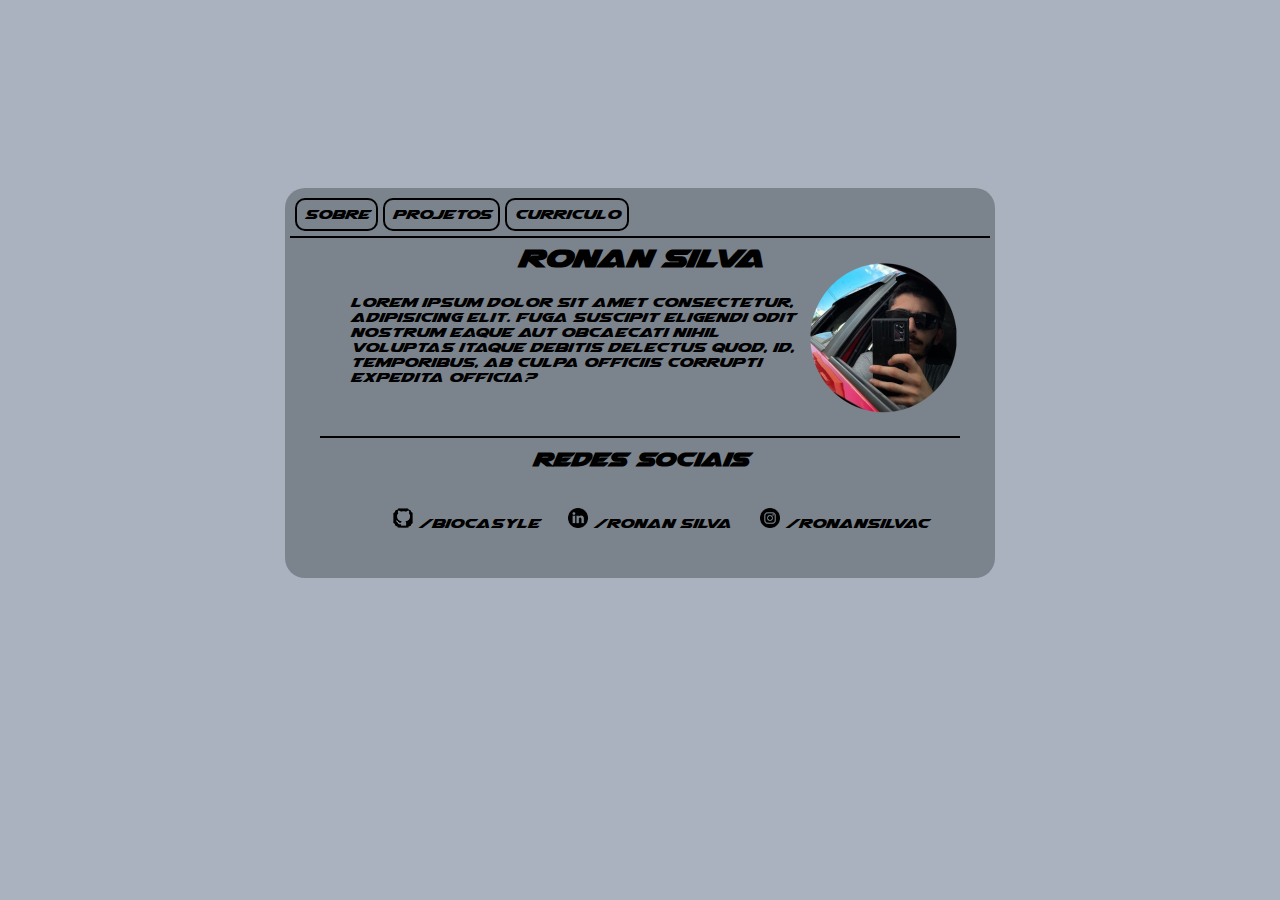
==== index.html @ 242d59dd "Criação" ====
<!DOCTYPE html>
<html lang="pt-br">

<head>
    <meta charset="UTF-8">
    <meta name="viewport" content="width=device-width, initial-scale=1.0">
    <link rel="shortcut icon" href="imagens/favicon.ico" type="image/x-icon">
    <link rel="stylesheet" href="css/mobile_style.css">
    <link rel="stylesheet" href="css/style.css">
    <title>Ronan Silva</title>
</head>

<body>
    <main id="box">
        <section id="menu">
            <ul>
                <li><a href="#">Sobre</a></li>
                <li><a href="#">Projetos</a></li>
                <li><a href="#">Curriculo</a></li>
            </ul>
        </section>
        <div id="conteudo">
            <h1>Ronan Silva</h1>
            <div id="descricao">
                <p>Lorem ipsum dolor sit amet consectetur, adipisicing elit. Fuga suscipit eligendi odit nostrum eaque
                    aut obcaecati nihil voluptas itaque debitis delectus quod, id, temporibus, ab culpa officiis
                    corrupti expedita officia?</p>
                <div id="foto">
                    <img id="foto-perfil" src="imagens/Icone_ronan150.png" alt="Ronan Silva">
                </div>
            </div>
            <div id="redes">
                <h2>Redes Sociais</h2>
                <ul>
                    <li>
                        <img src="imagens/icone-github.png" alt="Icone_Github">
                        <a href="https://github.com/Biocastyle/" target="_blank">/Biocasyle</a>
                    </li>
                    <li>
                        <img src="imagens/icone-linkedin.png" width="20px" alt="Icone_Linkedin">
                        <a href="https://www.linkedin.com/in/ronansilvacarmo/" target="_blank">/Ronan Silva</a>
                    </li>
                    <li>
                        <img src="imagens/icone-instagram.png" width="20px" alt="Icone_instagram">
                        <a href="https://www.instagram.com/ronansilvac/" target="_blank">/ronansilvac</a>
                    </li>
                </ul>
            </div>
        </div>
    </main>
</body>

</html>
---- css/mobile_style.css ----
@charset "UTF-8";
---- css/style.css ----
@charset "UTF-8";

@font-face {
    font-family: Airstrike;
    src: url(../fonts/airstrikeexpand.ttf);
}

body {
    background-color: #aab1bf;
    display: flex;
    flex-direction: column;
    justify-content: center;
    align-items: center;

}

#box {
    border-radius: 20px;
    padding: 5px;
    width: 700px;
    height: 380px;
    margin-top: 20vh;
    background-color: #7b838c;
    font-family: Airstrike, Arial, Helvetica, sans-serif;
}

#menu {
    margin-top: -0px;
    border-bottom: 2px solid black;
}

#menu ul {
    padding-left: 5px;
    margin-bottom: 5px;
    margin-top: 5px;
}

#menu li {
    list-style-type: none;
    display: inline-block;
    padding: 7px;
    border: 2px solid black;
    border-radius: 10px;

}

#menu li:hover {
    background-color: rgba(0, 0, 0, 0.356);
    color: white;
    transition: 0.3s;
}

#menu li a:hover {
    color: white;
}

#menu li a {
    text-decoration: none;
    color: black;
}

#conteudo {
    margin-left: 30px;
    margin-right: 30px;
    display: block;

}

#conteudo h1 {
    margin-top: 5px;
    text-align: center;
}

#descricao {
    display: flex;
    flex-direction: row;
    align-items: center;
    margin-top: -30px;
    margin-left: 30px;
}

#descricao p {
    text-align: left;
}

#foto {
    display: inline-block;
}

#redes {
    margin-top: 20px;
    display: flex;
    flex-direction: column;
    text-align: center;
    border-top: 2px solid black;
}

#redes h2 {
    margin-top: 10px;
    margin-bottom: 10px;
}

#redes ul {}

#redes li {
    list-style-type: none;
    display: inline-block;
    margin: 7px;
    padding: 5px;
    justify-content: center;
    align-items: center;
}

#redes li a {
    text-decoration: none;
    color: black;
}
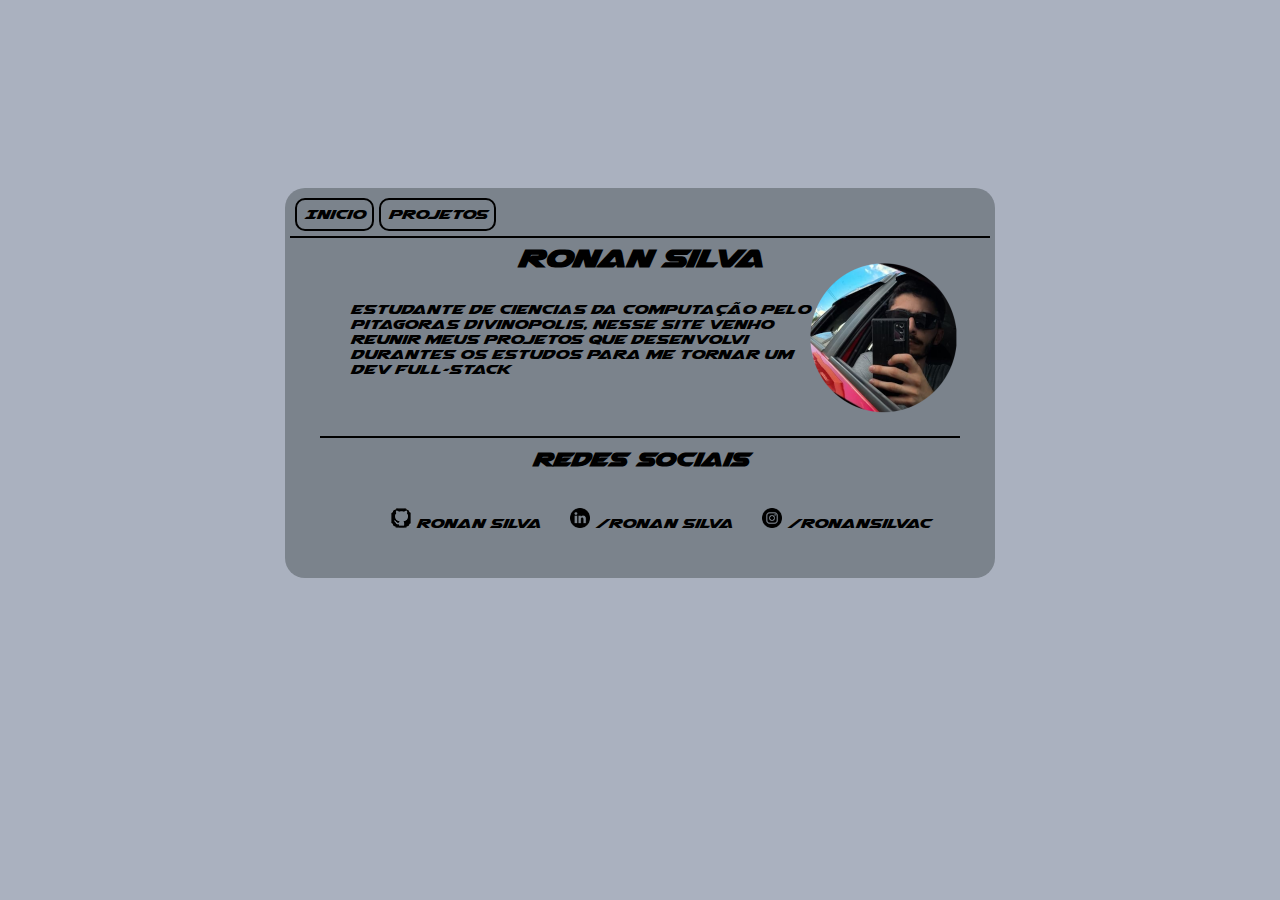
==== commit 8baad95b: "Criação da v2 do meu portifolio" ====
--- a/index.html
+++ b/index.html
@@ -5,6 +5,7 @@
     <meta charset="UTF-8">
     <meta name="viewport" content="width=device-width, initial-scale=1.0">
     <link rel="shortcut icon" href="imagens/favicon.ico" type="image/x-icon">
+    <link rel="stylesheet" href="css/index.css">
     <link rel="stylesheet" href="css/mobile_style.css">
     <link rel="stylesheet" href="css/style.css">
     <title>Ronan Silva</title>
@@ -14,17 +15,15 @@
     <main id="box">
         <section id="menu">
             <ul>
-                <li><a href="#">Sobre</a></li>
-                <li><a href="#">Projetos</a></li>
-                <li><a href="#">Curriculo</a></li>
+                <li><a href="index.html">Inicio</a></li>
+                <li><a href="html/projetos.html">Projetos</a></li>
+                <!-- <li><a href="#">Habilidade</a></li> -->
             </ul>
         </section>
-        <div id="conteudo">
+        <section id="conteudo">
             <h1>Ronan Silva</h1>
             <div id="descricao">
-                <p>Lorem ipsum dolor sit amet consectetur, adipisicing elit. Fuga suscipit eligendi odit nostrum eaque
-                    aut obcaecati nihil voluptas itaque debitis delectus quod, id, temporibus, ab culpa officiis
-                    corrupti expedita officia?</p>
+                <p>Estudante de Ciencias da computação pelo Pitagoras Divinopolis, nesse site venho reunir meus projetos que desenvolvi durantes os estudos para me tornar um Dev Full-Stack</p>
                 <div id="foto">
                     <img id="foto-perfil" src="imagens/Icone_ronan150.png" alt="Ronan Silva">
                 </div>
@@ -34,7 +33,7 @@
                 <ul>
                     <li>
                         <img src="imagens/icone-github.png" alt="Icone_Github">
-                        <a href="https://github.com/Biocastyle/" target="_blank">/Biocasyle</a>
+                        <a href="https://github.com/ronanrsdc" target="_blank">Ronan Silva</a>
                     </li>
                     <li>
                         <img src="imagens/icone-linkedin.png" width="20px" alt="Icone_Linkedin">
@@ -46,7 +45,7 @@
                     </li>
                 </ul>
             </div>
-        </div>
+        </section>
     </main>
 </body>
 
--- a/css/index.css
+++ b/css/index.css
@@ -0,0 +1,60 @@
+@charset "UTF-8";
+
+@font-face {
+    font-family: Airstrike;
+    src: url(../fonts/airstrikeexpand.ttf);
+}
+
+body {
+    background-color: #aab1bf;
+    display: flex;
+    flex-direction: column;
+    justify-content: center;
+    align-items: center;
+
+}
+
+#box {
+    border-radius: 20px;
+    padding: 5px;
+    width: 700px;
+    height: 380px;
+    margin-top: 20vh;
+    background-color: #7b838c;
+    font-family: Airstrike, Arial, Helvetica, sans-serif;
+}
+
+#menu {
+    margin-top: -0px;
+    border-bottom: 2px solid black;
+}
+
+#menu ul {
+    padding-left: 5px;
+    margin-bottom: 5px;
+    margin-top: 5px;
+}
+
+#menu li {
+    list-style-type: none;
+    display: inline-block;
+    padding: 7px;
+    border: 2px solid black;
+    border-radius: 10px;
+
+}
+
+#menu li:hover {
+    background-color: rgba(0, 0, 0, 0.356);
+    color: white;
+    transition: 0.3s;
+}
+
+#menu li a:hover {
+    color: white;
+}
+
+#menu li a {
+    text-decoration: none;
+    color: black;
+}
--- a/css/style.css
+++ b/css/style.css
@@ -1,63 +1,4 @@
 @charset "UTF-8";
-
-@font-face {
-    font-family: Airstrike;
-    src: url(../fonts/airstrikeexpand.ttf);
-}
-
-body {
-    background-color: #aab1bf;
-    display: flex;
-    flex-direction: column;
-    justify-content: center;
-    align-items: center;
-
-}
-
-#box {
-    border-radius: 20px;
-    padding: 5px;
-    width: 700px;
-    height: 380px;
-    margin-top: 20vh;
-    background-color: #7b838c;
-    font-family: Airstrike, Arial, Helvetica, sans-serif;
-}
-
-#menu {
-    margin-top: -0px;
-    border-bottom: 2px solid black;
-}
-
-#menu ul {
-    padding-left: 5px;
-    margin-bottom: 5px;
-    margin-top: 5px;
-}
-
-#menu li {
-    list-style-type: none;
-    display: inline-block;
-    padding: 7px;
-    border: 2px solid black;
-    border-radius: 10px;
-
-}
-
-#menu li:hover {
-    background-color: rgba(0, 0, 0, 0.356);
-    color: white;
-    transition: 0.3s;
-}
-
-#menu li a:hover {
-    color: white;
-}
-
-#menu li a {
-    text-decoration: none;
-    color: black;
-}
 
 #conteudo {
     margin-left: 30px;
@@ -114,4 +55,4 @@
 #redes li a {
     text-decoration: none;
     color: black;
-}+}
